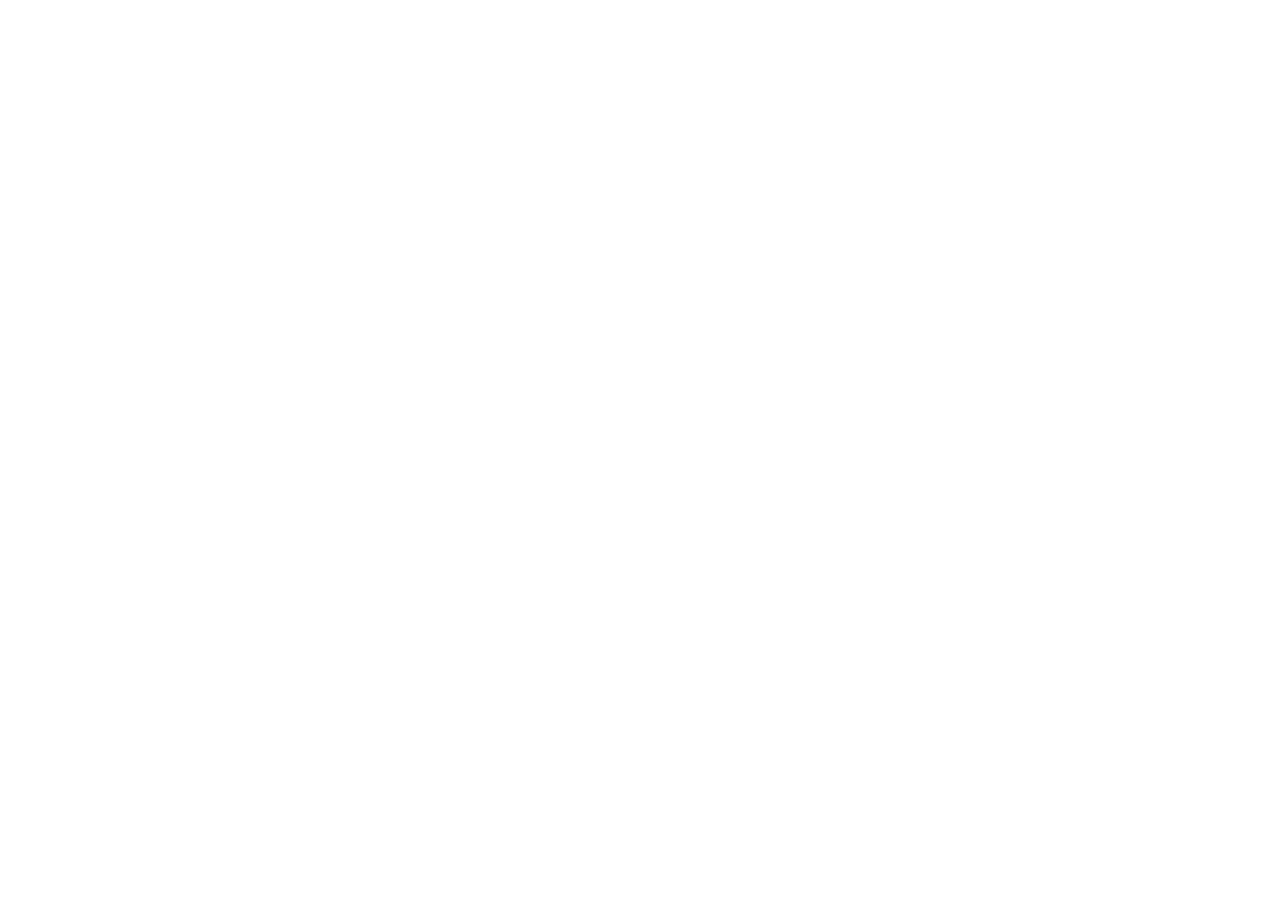
==== target/classes/static/index.html @ 47152eb1 "Added Controller to update historical data" ====
<!doctype html>
<html ng-app="myApp">
    <head>
		<link rel="stylesheet" href="https://maxcdn.bootstrapcdn.com/bootstrap/3.3.5/css/bootstrap.min.css">
          
       <!-- <link rel='stylesheet prefetch' href='http://maxcdn.bootstrapcdn.com/font-awesome/4.2.0/css/font-awesome.min.css'>-->

     <link rel="stylesheet" href="styles/style.css">
		<link rel="stylesheet" href="styles/sidebar.css">
		<!--<script type="text/javascript" src="https://ajax.googleapis.com/ajax/libs/angularjs/1.3.14/angular.js"></script>
		
		<script type="text/javascript" src="https://ajax.googleapis.com/ajax/libs/angularjs/1.3.14/angular-route.min.js"></script>
        <script type="text/javascript" src="https://ajax.googleapis.com/ajax/libs/angularjs/1.3.14/angular.min.js"></script>-->
  <script src="https://ajax.googleapis.com/ajax/libs/jquery/3.1.1/jquery.min.js"></script>
  <script src="https://maxcdn.bootstrapcdn.com/bootstrap/3.3.7/js/bootstrap.min.js"></script>

</head>
<body>        
        
        
        <title>Angular Js App</title>
        
    </head>
    <body>
        
		
		
			<!--<div class="row">
		   <ul class="nav">
				<li><a href="#login"> Login </a></li>
				<li><a href="#register"> Register </a></li>
			</ul>
		</div><br> -->
            

            
        
        <div ui-view></div>
		
        <script src="angular.js" ></script>
        <script src="angular.min.js"></script>
        <script src="angular-route.js"></script>
        <script src="angular-ui-route.js"></script>
		<script src="app/app.js"></script>
		<script src="/app/controllers/LoginController.js" ></script>
		<script src="/app/controllers/UserHomeController.js" ></script>
        <script src="/app/controllers/WatchlistController.js" ></script>
        <script src="/app/controllers/PortfolioController.js" ></script>
        <script src="/app/controllers/DashboardController.js" ></script>
        <script src="/app/controllers/ProfileController.js" ></script>
         <script src="/app/controllers/MarketCapController.js" ></script>
          <script src="/app/services/marketCapService.js" ></script>
	    <script src="/app/services/appServices.js"> </script>
		
    </body>
</html>
---- target/classes/static/styles/style.css ----
@import url(http://fonts.googleapis.com/css?family=Source+Sans+Pro:200,300);
* {
  box-sizing: border-box;
  margin: 0;
  padding: 0;
  font-weight: 300;
}
body {
  font-family: 'Source Sans Pro', sans-serif;
  
  font-weight: 300;
    
}
body ::-webkit-input-placeholder {
  /* WebKit browsers */
  font-family: 'Source Sans Pro', sans-serif;

  font-weight: 300;
}
body :-moz-placeholder {
  /* Mozilla Firefox 4 to 18 */
  font-family: 'Source Sans Pro', sans-serif;
  
  opacity: 1;
  font-weight: 300;
}
body ::-moz-placeholder {
  /* Mozilla Firefox 19+ */
  font-family: 'Source Sans Pro', sans-serif;

  opacity: 1;
  font-weight: 300;
}
body :-ms-input-placeholder {
  /* Internet Explorer 10+ */
  font-family: 'Source Sans Pro', sans-serif;
  
  font-weight: 300;
}
/*.wrapper {
  background: #50a3a2;
 background: -webkit-linear-gradient(top left, #50a3a2 0%, #53e3a6 100%);
  background: linear-gradient(to bottom right, #50a3a2 0%, #53e3a6 100%);
  position: absolute;
  top: 50%;
  left: 0;
  width: 100%;
  height: 400px;
  margin-top: -200px;
  overflow: hidden;
}
.wrapper.form-success .container h1 {
  -webkit-transform: translateY(85px);
          transform: translateY(85px);
}*/
.container {
  max-width: 600px;
  margin: 0 auto;
  padding: 80px 0;
  height: 400px;
  text-align: center;
}
.container h1 {
  font-size: 40px;
  -webkit-transition-duration: 1s;
          transition-duration: 1s;
  -webkit-transition-timing-function: ease-in-put;
          transition-timing-function: ease-in-put;
  font-weight: 200;
}
form {
  padding: 20px 0;
  position: relative;
  z-index: 2;
}
form input {
  -webkit-appearance: none;
     -moz-appearance: none;
          appearance: none;
  outline: 0;
  /*border: 1px solid rgba(255, 255, 0, 0.4);
  background-color: rgba(255, 255, 255, 0.2);*/
border: 1px solid black;
  background-color: rgba(255, 255, 255, 0.2);
  width: 250px;
  border-radius: 3px;
  padding: 10px 15px;
  margin: 0 auto 10px auto;
  display: block;
  text-align: center;
  font-size: 18px;
  color: black;
  -webkit-transition-duration: 0.25s;
          transition-duration: 0.25s;
  font-weight: 300;
}
form input:hover {
  background-color: rgba(255, 255, 255, 0.4);
}
form input:focus {
  background-color: black;
  width: 300px;
  color: #53e3a6;
}
form button {
  -webkit-appearance: none;
     -moz-appearance: none;
          appearance: none;
  outline: 0;
  background-color: black;
  border: 0;
  padding: 10px 15px;
  color: #53e3a6;
  border-radius: 3px;
  width: 250px;
  cursor: pointer;
  font-size: 18px;
  -webkit-transition-duration: 0.25s;
          transition-duration: 0.25s;
}
form button:hover {
  background-color: darkblue;
}
---- target/classes/static/styles/sidebar.css ----
#wrapper {
    padding-left: 0;
    -webkit-transition: all 0.5s ease;
    -moz-transition: all 0.5s ease;
    -o-transition: all 0.5s ease;
    transition: all 0.5s ease;
}

#wrapper.toggled {
    padding-left: 250px;
}

#sidebar-wrapper {
    z-index: 1000;
    position: fixed;
    left: 250px;
    width: 0;
    height: 100%;
    margin-left: -250px;
    overflow-y: auto;
    background: #000;
    -webkit-transition: all 0.5s ease;
    -moz-transition: all 0.5s ease;
    -o-transition: all 0.5s ease;
    transition: all 0.5s ease;
}

#wrapper.toggled #sidebar-wrapper {
    width: 250px;
}

#page-content-wrapper {
    width: 100%;
    position: absolute;
    padding: 15px;
}

#wrapper.toggled #page-content-wrapper {
    position: absolute;
    margin-right: -250px;
}

/* Sidebar Styles */

.sidebar-nav {
    position: absolute;
    top: 0;
    width: 250px;
    margin: 0;
    padding: 0;
    list-style: none;
}

.sidebar-nav li {
    text-indent: 20px;
    line-height: 40px;
}

.sidebar-nav li a {
    display: block;
    text-decoration: none;
    color: #999999;
}

.sidebar-nav li a:hover {
    text-decoration: none;
    color: #fff;
    background: rgba(255,255,255,0.2);
}

.sidebar-nav li a:active,
.sidebar-nav li a:focus {
    text-decoration: none;
}

.sidebar-nav > .sidebar-brand {
    height: 65px;
    font-size: 18px;
    line-height: 60px;
}

.sidebar-nav > .sidebar-brand a {
    color: #999999;
}

.sidebar-nav > .sidebar-brand a:hover {
    color: #fff;
    background: none;
}

@media(min-width:768px) {
    #wrapper {
        padding-left: 250px;
    }

    #wrapper.toggled {
        padding-left: 0;
    }

    #sidebar-wrapper {
        width: 250px;
    }

    #wrapper.toggled #sidebar-wrapper {
        width: 0;
    }

    #page-content-wrapper {
        padding: 20px;
        position: relative;
    }

    #wrapper.toggled #page-content-wrapper {
        position: relative;
        margin-right: 0;
    }
}

/*login*/

 .wrapper{
    margin-top: 45px;
}
.form-signin{
  max-width: 420px;
  padding: 30px 38px 66px;
  margin: 0 auto;
  border: 1px solid #cccccc;
}
.input-group{
    height: 45px;
    margin-bottom: 15px;
    border-radius: 0px;
    color: #60B99A;
}
.form-control{
    height: 45px;
    color: #60B99A;
}
.input-group:hover span i{
    color: #60B99A;
}
.btn-block{
    border-radius: 0px;
    margin-top: 25px;
    background-color: #60B99A;
    border: none;
}
.btn-block:hover{
    background-color: #D3CE3D;
}
.bol{
    position: relative;
    margin-top: -40px;
    color: #60B99A;
}
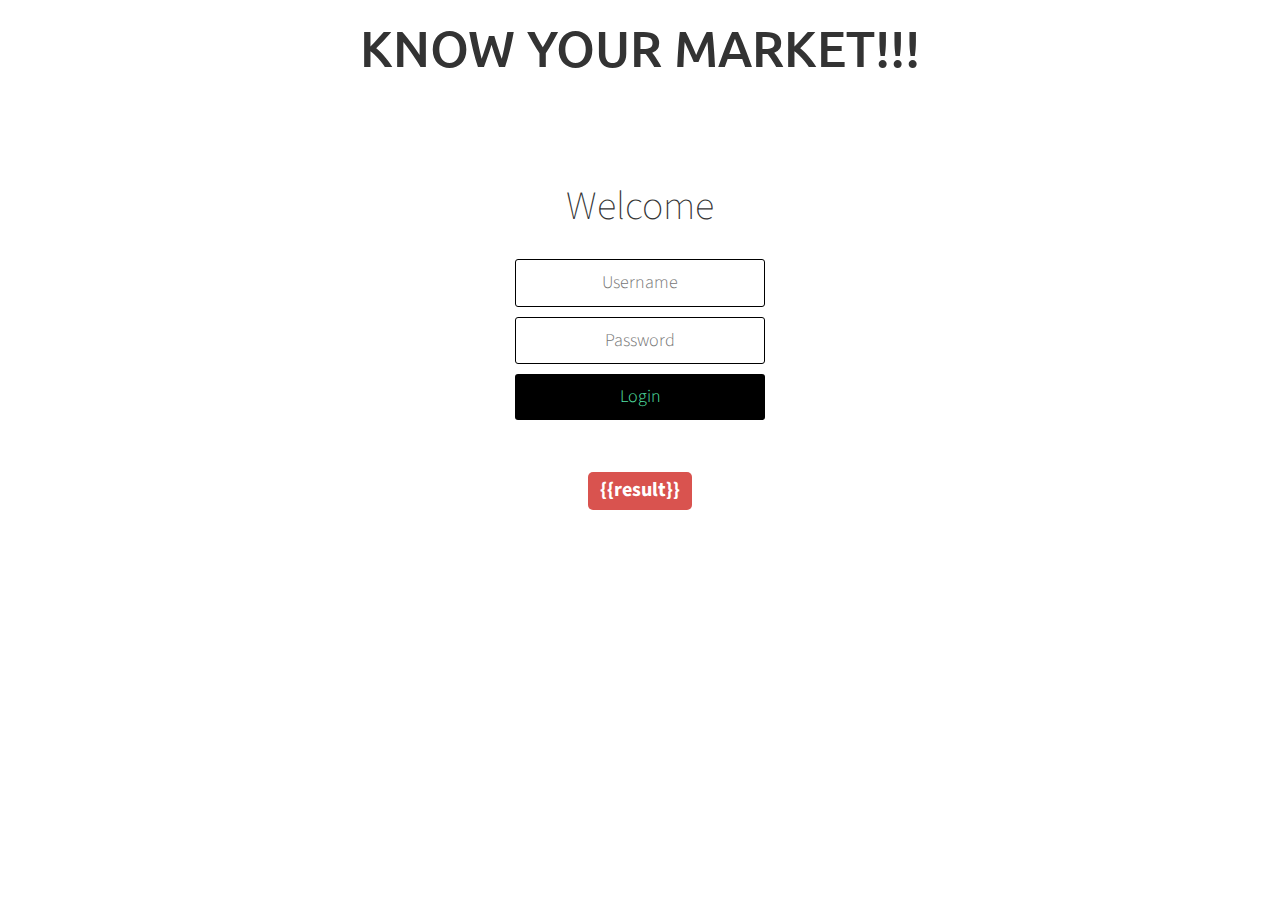
==== commit f47e6723: "updated" ====
--- a/target/classes/static/index.html
+++ b/target/classes/static/index.html
@@ -1,12 +1,15 @@
+
 <!doctype html>
 <html ng-app="myApp">
     <head>
 		<link rel="stylesheet" href="https://maxcdn.bootstrapcdn.com/bootstrap/3.3.5/css/bootstrap.min.css">
           
        <!-- <link rel='stylesheet prefetch' href='http://maxcdn.bootstrapcdn.com/font-awesome/4.2.0/css/font-awesome.min.css'>-->
-
+<link rel="stylesheet" type="text/css" href="http://fonts.googleapis.com/css?family=Ubuntu">
      <link rel="stylesheet" href="styles/style.css">
 		<link rel="stylesheet" href="styles/sidebar.css">
+        <link rel="stylesheet" href="styles/slider.css">
+         <link rel="stylesheet" href="styles/profile.css">
 		<!--<script type="text/javascript" src="https://ajax.googleapis.com/ajax/libs/angularjs/1.3.14/angular.js"></script>
 		
 		<script type="text/javascript" src="https://ajax.googleapis.com/ajax/libs/angularjs/1.3.14/angular-route.min.js"></script>
@@ -18,10 +21,7 @@
 <body>        
         
         
-        <title>Angular Js App</title>
-        
-    </head>
-    <body>
+       
         
 		
 		
@@ -44,12 +44,10 @@
 		<script src="app/app.js"></script>
 		<script src="/app/controllers/LoginController.js" ></script>
 		<script src="/app/controllers/UserHomeController.js" ></script>
-        <script src="/app/controllers/WatchlistController.js" ></script>
         <script src="/app/controllers/PortfolioController.js" ></script>
         <script src="/app/controllers/DashboardController.js" ></script>
         <script src="/app/controllers/ProfileController.js" ></script>
-         <script src="/app/controllers/MarketCapController.js" ></script>
-          <script src="/app/services/marketCapService.js" ></script>
+        <script src="/app/controllers/MarketCapController.js" ></script>
 	    <script src="/app/services/appServices.js"> </script>
 		
     </body>
--- a/target/classes/static/styles/style.css
+++ b/target/classes/static/styles/style.css
@@ -7,7 +7,11 @@
 }
 body {
   font-family: 'Source Sans Pro', sans-serif;
-  
+  background: white  ;
+ /*-webkit-background-size: cover;
+ -moz-background-size: cover;
+ -o-background-size: cover;
+ background-size: cover;*/
   font-weight: 300;
     
 }
--- a/target/classes/static/styles/sidebar.css
+++ b/target/classes/static/styles/sidebar.css
@@ -60,6 +60,7 @@
     display: block;
     text-decoration: none;
     color: #999999;
+    font-size: 20px;
 }
 
 .sidebar-nav li a:hover {
@@ -153,4 +154,4 @@
     position: relative;
     margin-top: -40px;
     color: #60B99A;
-}+}
--- a/target/classes/static/styles/slider.css
+++ b/target/classes/static/styles/slider.css
@@ -0,0 +1,60 @@
+ .marque-container ul li
+       {
+           float: left;
+           list-style-type: none;
+           margin:0;
+           margin-left: 10px;
+           font-weight:bold;
+       }
+     .marque-container ul li::after
+       {
+           content:"|";
+           margin-left: 10px;
+       }
+    .marque-container 
+       {
+           width: 3800px;
+           overflow-x: hidden;
+       }
+    .panel-marque
+       {
+           overflow-x: hidden;
+           width: 98%;
+           
+       }
+    .marque-container ul li span.price
+       {
+           margin-left:5px;
+           font-weight:bold;
+           
+       }
+       .marque-container ul li span.percentchange
+       {
+           margin-left:5px;
+           font-weight:bold;
+           color:green;
+           
+       }
+         .marque-container ul li span.percentchange.negative
+       {
+           margin-left:5px;
+           font-weight:bold;
+           color:red;
+           
+       }
+       .marque-container ul {
+           margin-left: 0;
+           animation-name:slider;
+           animation-duration: 90s;
+           animation-iteration-count: infinite;
+           animation-timing-function: linear;
+       }
+       @keyframes slider {
+           from {
+               margin-left:0;
+               
+           }
+           to {
+               margin-left: -3800px;
+           }
+       }--- a/target/classes/static/styles/profile.css
+++ b/target/classes/static/styles/profile.css
@@ -0,0 +1,35 @@
+.user-row {
+    margin-bottom: 14px;
+}
+
+.user-row:last-child {
+    margin-bottom: 0;
+}
+
+.dropdown-user {
+    margin: 13px 0;
+    padding: 5px;
+    height: 100%;
+}
+
+.dropdown-user:hover {
+    cursor: pointer;
+}
+
+.table-user-information > tbody > tr 
+{
+    border-top: 1px solid rgb(221, 221, 221);
+}
+
+.table-user-information > tbody > tr:first-child {
+    border-top: 0;
+}
+
+
+.table-user-information > tbody > tr > td {
+    border-top: 0;
+    font-size: 20px;
+}
+.toppad
+{margin-top:20px;
+}